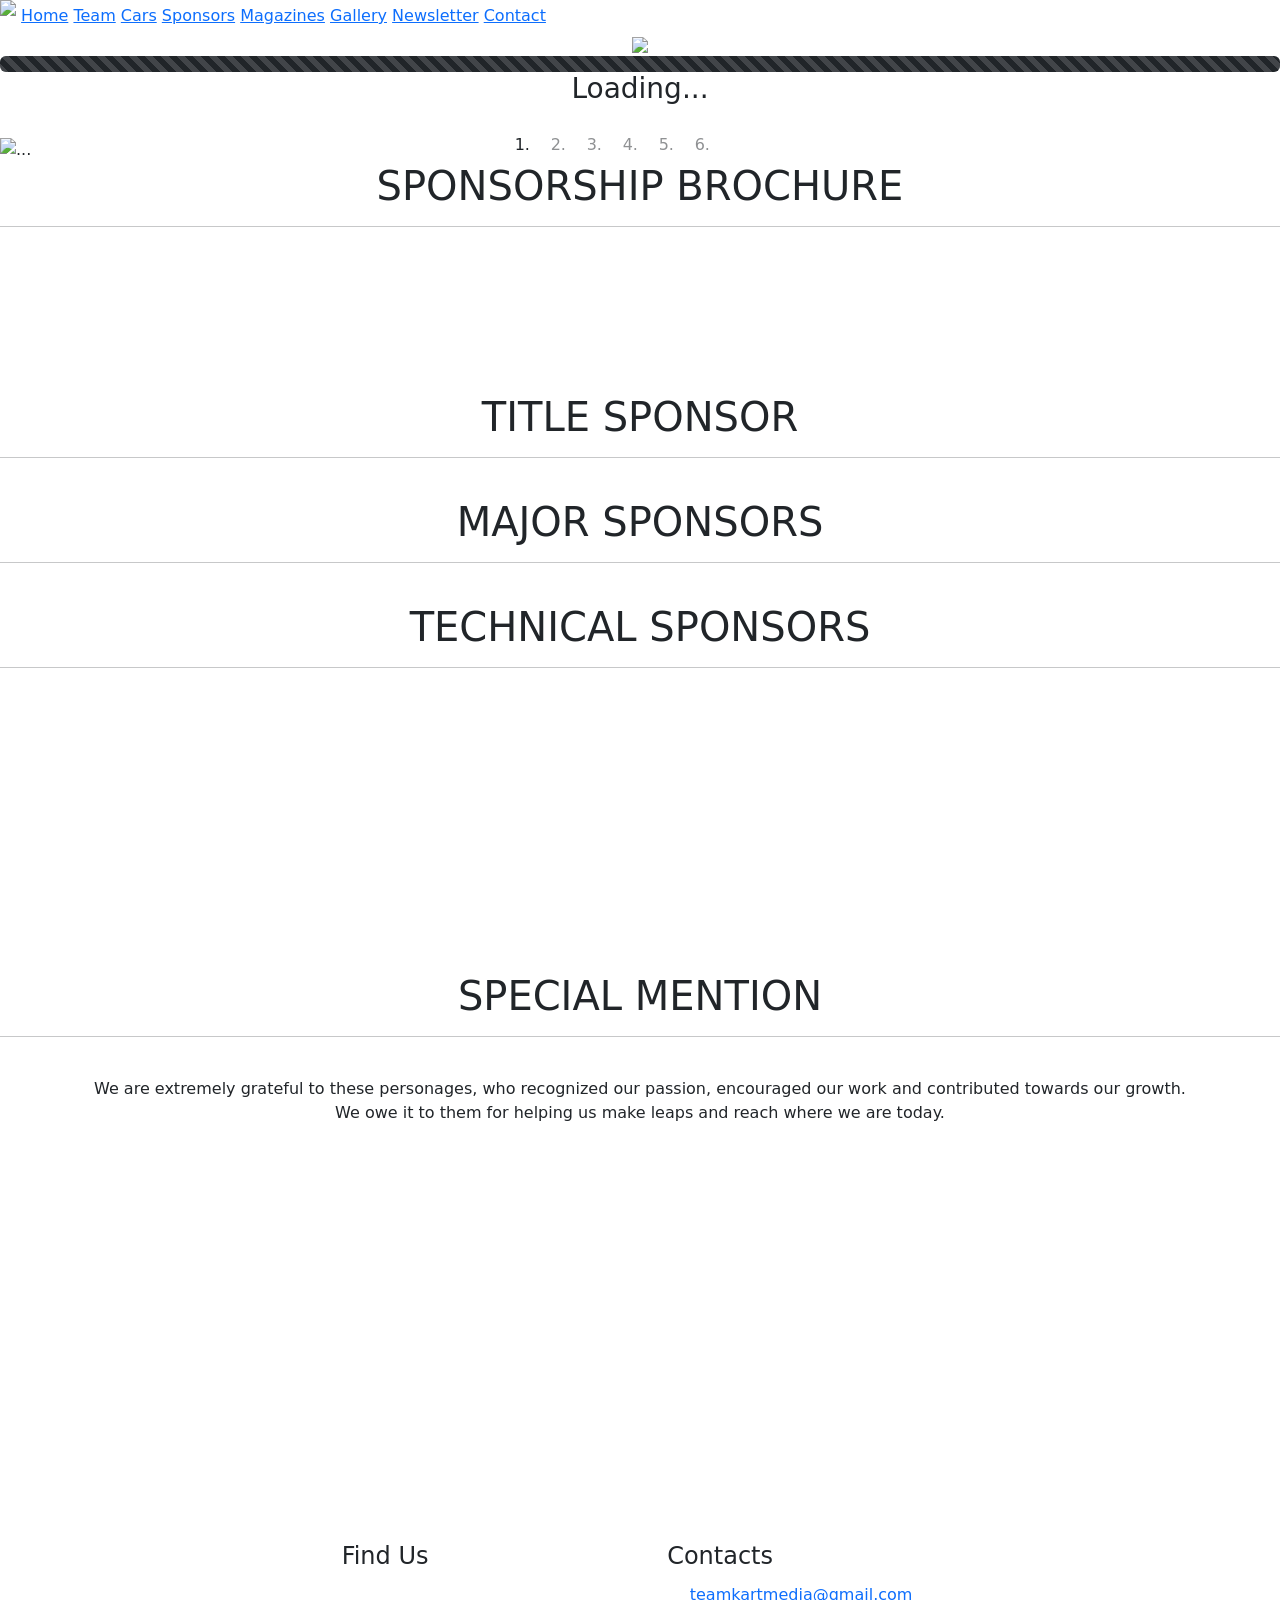
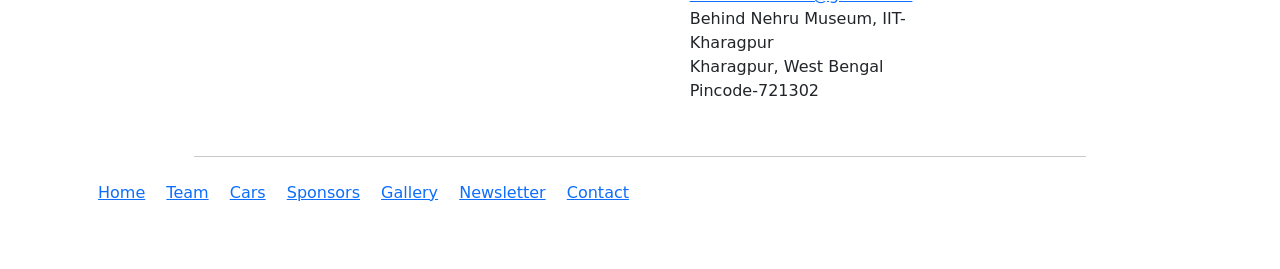
==== sponsers.html @ ad6f263d "Merge pull request #2 from rhythm1920/KE_1_pitstop Added flipbooks till pitstop-07" ====
<!DOCTYPE html>
<html lang="en">
  <head>
    <!-- Global site tag (gtag.js) - Google Analytics -->
    <script
      async
      src="https://www.googletagmanager.com/gtag/js?id=G-LV6WXLKWJC"
    ></script>
    <script>
      window.dataLayer = window.dataLayer || [];
      function gtag() {
        dataLayer.push(arguments);
      }
      gtag("js", new Date());

      gtag("config", "G-LV6WXLKWJC");
    </script>
    <meta charset="UTF-8" />
    <meta
      name="description"
      content="Our sponsors are the ones who lead us to realize this goal
    by enabling us access to the best possible resources required to
    satiate our never-ending thirst to do the finest engineering."
    />
    <link rel="shortcut icon" type="image/x-icon" href="favicon.ico" />
    <meta name="viewport" content="width=device-width, initial-scale=1.0" />
    <link
      href="https://cdn.jsdelivr.net/npm/bootstrap@5.0.0-beta1/dist/css/bootstrap.min.css"
      rel="stylesheet"
      integrity="sha384-giJF6kkoqNQ00vy+HMDP7azOuL0xtbfIcaT9wjKHr8RbDVddVHyTfAAsrekwKmP1"
      crossorigin="anonymous"
    />
    <link
      href="https://fonts.googleapis.com/css2?family=Fredoka+One&display=swap"
      rel="stylesheet"
    />
    <script src="https://ajax.googleapis.com/ajax/libs/jquery/3.5.1/jquery.min.js"></script>
    <script
      src="https://kit.fontawesome.com/1305f8f706.js"
      crossorigin="anonymous"
    ></script>
    <!-- Footer Script -->
    <script src="./script/footerScript.js" type="module"></script>
    <link href="https://unpkg.com/aos@2.3.1/dist/aos.css" rel="stylesheet" />
    <script src="https://unpkg.com/aos@2.3.1/dist/aos.js"></script>
    <link rel="stylesheet" href="./css/styles.css" />
    <link rel="stylesheet" href="./css/sponsers.css" />
    <title>TeamKART | Sponsors</title>
    <!-- The sidebar navigation -->
    <div class="sidebar">
      <a href="#"><i class="fas fa-arrow-left close"></i></a>
      <div class="sidebar-in">
        <img src="images/tklogo.png" class="tklogo pb-3" />
        <a href="./index.html">Home</a>
        <a href="./team.html">Team</a>
        <a href="./cars.html">Cars</a>
        <a href="./sponsers.html">Sponsors</a>
        <a href="./magazine.html">Magazines</a>
        <a href="./gallery.html">Gallery</a>
        <a href="./blog.html">Newsletter</a>
        <a href="./index.html#contact" id="contactButton">Contact</a>
      </div>
    </div>
  </head>

  <body>
    <!-- The preloading animation till the page gets fully loaded -->
    <div class="loader-bg">
      <div class="preloader text-center">
        <img src="https://img.icons8.com/android/96/000000/wheel.png" />
        <div class="progress">
          <div
            class="
              progress-bar progress-bar-striped progress-bar-animated
              bg-dark
            "
            role="progressbar"
            aria-valuenow="100"
            aria-valuemin="0"
            aria-valuemax="100"
            style="width: 100%"
          ></div>
        </div>
        <h3 id="loading">Loading...</h3>
      </div>
    </div>

    <div class="main">
      <!-- The Ham button for toggling the sidebar -->
      <i class="fa fa-bars close mx-1 my-1"></i>

      <div class="jumbotron">
        <!-- The Carousel Slider on the top of the page -->
        <div class="container-fluid p-0 top-slider cover-image">
          <div
            id="carouselExampleCaptions"
            class="carousel slide"
            data-bs-ride="carousel"
          >
            <ol class="carousel-indicators">
              <li
                data-bs-target="#carouselExampleCaptions"
                data-bs-slide-to="0"
                class="active"
              ></li>
              <li
                data-bs-target="#carouselExampleCaptions"
                data-bs-slide-to="1"
              ></li>
              <li
                data-bs-target="#carouselExampleCaptions"
                data-bs-slide-to="2"
              ></li>
              <li
                data-bs-target="#carouselExampleCaptions"
                data-bs-slide-to="3"
              ></li>
              <li
                data-bs-target="#carouselExampleCaptions"
                data-bs-slide-to="4"
              ></li>
              <li
                data-bs-target="#carouselExampleCaptions"
                data-bs-slide-to="5"
              ></li>
            </ol>
            <div class="carousel-inner">
              <div class="carousel-item active">
                <img
                  src="./images/Slide69.jpg"
                  class="d-block w-100"
                  alt="..."
                />
                <div class="carousel-caption d-none d-md-block">
                  <h5>K6 in action at the Kari Motor Speedway</h5>
                </div>
              </div>
              <div class="carousel-item">
                <img
                  src="./images/slider1.webp"
                  class="d-block w-100"
                  alt="..."
                />
                <div class="carousel-caption d-none d-md-block">
                  <h5>K5 in action at the Kari Motor Speedway</h5>
                </div>
              </div>
              <div class="carousel-item">
                <img
                  src="./images/IMG_3319.webp"
                  class="d-block w-100"
                  alt="..."
                />
                <div class="carousel-caption d-none d-md-block">
                  <h5>Showing off our car in front of the proud alumni</h5>
                </div>
              </div>
              <div class="carousel-item">
                <img src="./images/c1.webp" class="d-block w-100" alt="..." />
                <div class="carousel-caption d-none d-md-block">
                  <h5>Campus rollout of our 5th car K3</h5>
                </div>
              </div>
              <div class="carousel-item">
                <img src="./images/team.webp" class="d-block w-100" alt="..." />
                <div class="carousel-caption d-none d-md-block">
                  <h5>The enthusiastic team behind the success of K5</h5>
                </div>
              </div>
              <div class="carousel-item">
                <img src="./images/c2.webp" class="d-block w-100" alt="..." />
                <div class="carousel-caption d-none d-md-block">
                  <h5>K2 warming its tires in Silverstone, UK</h5>
                </div>
              </div>
            </div>
            <a
              class="carousel-control-prev"
              href="#carouselExampleCaptions"
              role="button"
              data-bs-slide="prev"
            >
              <span class="carousel-control-prev-icon" aria-hidden="true"></span>
              <span class="visually-hidden">Previous</span>
            </a>
            <a
              class="carousel-control-next"
              href="#carouselExampleCaptions"
              role="button"
              data-bs-slide="next"
            >
              <span class="carousel-control-next-icon" aria-hidden="true"></span>
              <span class="visually-hidden">Next</span>
            </a>
          </div>
        </div>

        <h1 class="text-center">SPONSORSHIP BROCHURE</h1>
        <hr class="hr mx-auto" />

        <div
          class="container container-fluid text-center spons-brochure"
          data-aos="fade-up"
        >
          <p>
            TeamKART is a student project under the IIT Kharagpur. Being one of
            the premier engineering universities in India, the institute
            provides us with a highly conducive environment to innovate and
            excel in all the areas involved in the production of a formula style
            race car. Our sponsors are the ones who lead us to realize this goal
            by enabling us access to the best possible resources required to
            satiate our never-ending thirst to do the finest engineering.
          </p>
         <!-- <a
            href="https://teamkart.org/docs/sb.pdf"
            target="_blank"
            class="btn btn-outline-danger"
            >Our Sponsorship Brochure</a
          >-->
        <a
            href="./Sponsorship Brochure 22-23.pdf"
            target="_blank"
            class="btn btn-outline-danger"
            >Our Sponsorship Brochure</a
          >
        </div>

        <h1 class="text-center">TITLE SPONSOR</h1>
        <hr class="hr mx-auto" />

        <!-- Title Sponsors List -->
        <div class="container container-fluid">
          <div class="row" data-aos="fade-up">
            <div class="col-xl-6">
              <div class="img mx-auto">
                <a href="http://tekkrexim.in/" target="_blank">
                  <img
                    src="./images/sponsors/tekkr.png"
                    alt="ceat"
                    class="mx-auto d-block img-fluid"
                /></a>
              </div>
            </div>

            <div class="col-xl-6">
              <div class="img mx-auto">
                <a href="https://en.wikipedia.org/wiki/Arjun_Malhotra" target="_blank">
                  <img
                    src="./images/sponsors/arjun malhotra.png"
                    alt="ceat"
                    class="mx-auto d-block img-fluid"
                  />
                </a>
              </div>
            </div>
          </div>
        </div>

        <h1 class="text-center">MAJOR SPONSORS</h1>
        <hr class="hr mx-auto" />

        <!-- Major Sponsors List -->
        <div class="container container-fluid">
          <div class="row" data-aos="fade-up">
            <div class="col-xl-6">
              <div class="img mx-auto">
                <a href="https://www.mallcom.in/" target="_blank">
                  <img
                    src="./images/sponsors/Mallcom.png"
                    alt="ceat"
                    class="mx-auto d-block img-fluid"
                /></a>
              </div>
            </div>

            <div class="col-xl-6">
              <div class="img mx-auto">
                <a href="http://www.sendfast.in" target="_blank">
                  <img
                    src="./images/sponsors/sendfast.png"
                    alt="ceat"
                    class="mx-auto d-block img-fluid"
                  />
                </a>
              </div>
            </div>
          </div>
        </div>

        <h1 class="text-center">TECHNICAL SPONSORS</h1>
        <hr class="hr mx-auto" />

        <!-- Associate Sponsors List -->
        <div class="container-fluid">
          <div class="row" data-aos="fade-up">
            <div class="col-xl-3 col-md-4 col-sm-6 py-4">
              <div class="img mx-auto">
                <a
                  href="https://steelindia.com/"
                  target="_blank"
                >
                  <img
                    src="./images/sponsors/SteelIndia2.png"
                    alt="ceat"
                    class="mx-auto d-block img-fluid"
                  />
                </a>
              </div>
            </div>

            <div class="col-xl-3 col-md-4 col-sm-6 py-4">
              <div class="img mx-auto">
                <a href="https://www.sandhutechno.com/" target="_blank">
                  <img
                    src="./images/sponsors/Sandhu x1 h18.png"
                    alt="ceat"
                    class="mx-auto d-block img-fluid"
                /></a>
              </div>
            </div>

            <div class="col-xl-3 col-md-4 col-sm-6 py-4">
              <div class="img mx-auto">
                <a href="https://www.tatagreenbattery.com/" target="_blank">
                  <img
                    src="./images/sponsors/tata-green-battery-logo.png"
                    alt="ceat"
                    class="mx-auto d-block img-fluid"
                /></a>
              </div>
            </div>

            <div class="col-xl-3 col-md-4 col-sm-6 py-4">
              <div class="img mx-auto">
                <a
                  href="https://www.siyaram.com/"
                  target="_blank"
                >
                  <img
                    src="./images/sponsors/siyarams.png"
                    alt="ceat"
                    class="mx-auto d-block img-fluid"
                /></a>
              </div>
            </div>

            <div class="col-xl-3 col-md-4 col-sm-6 py-4">
              <div class="img mx-auto">
                <a href="https://rapidharness.com/" target="_blank">
                  <img
                    src="./images/sponsors/Rapidharness.png"
                    alt="ceat"
                    class="mx-auto d-block img-fluid"
                /></a>
              </div>
            </div>

            <div class="col-xl-3 col-md-4 col-sm-6 py-4">
              <div class="img mx-auto">
                <a href="https://www.pcbpower.com/" target="_blank">
                  <img
                    src="./images/sponsors/pcbpow.png"
                    alt="ceat"
                    class="mx-auto d-block img-fluid"
                /></a>
              </div>
            </div>

            <div class="col-xl-3 col-md-4 col-sm-6 py-4">
              <div class="img mx-auto">
                <a href="https://www.pcbway.com/" target="_blank">
                  <img
                    src="./images/sponsors/logo_pcbway.png"
                    alt="ceat"
                    class="mx-auto d-block img-fluid"
                /></a>
              </div>
            </div>

            <div class="col-xl-3 col-md-4 col-sm-6 py-4">
              <div class="img mx-auto">
                <a href="https://www.loctiteproducts.com/en.html" target="_blank">
                  <img
                    src="./images/sponsors/logo_loctite.png"
                    alt="ceat"
                    class="mx-auto d-block img-fluid"
                  />
                </a>
              </div>
            </div>

            <div class="col-xl-3 col-md-4 col-sm-6 py-4">
              <div class="img mx-auto">
                <a href="https://www.motulzone.com/contact-us/" target="_blank">
                  <img
                    src="./images/sponsors/Motul Logo.png"
                    alt="ceat"
                    class="mx-auto d-block img-fluid"
                  />
                </a>
              </div>
            </div>

            <div class="col-xl-3 col-md-4 col-sm-6 py-4">
              <div class="img mx-auto">
                <a
                  href="https://www.asianpaintsppg.com/"
                  target="_blank"
                >
                  <img
                    src="./images/sponsors/Asian-Paints-Logo.png"
                    alt="ceat"
                    class="mx-auto d-block img-fluid"
                  />
                </a>
              </div>
            </div>

            <div class="col-xl-3 col-md-4 col-sm-6 py-4">
              <div class="img mx-auto">
                <a href="https://3dconnexion.com/in/" target="_blank">
                  <img
                    src="./images/sponsors/3DConnexion-logo.png"
                    alt="ceat"
                    class="mx-auto d-block img-fluid"
                  />
                </a>
              </div>
            </div>

            <div class="col-xl-3 col-md-4 col-sm-6 py-4">
              <div class="img mx-auto">
                <a href="https://www.ansys.com/en-in" target="_blank">
                  <img
                    src="./images/sponsors/ansys.png"
                    alt="ceat"
                    class="mx-auto d-block img-fluid"
                  />
                </a>
              </div>
            </div>

            <div class="col-xl-4 col-md-4 col-sm-6 py-4">
              <div class="img mx-auto">
                <a href="https://nextlevelracing.com/" target="_blank">
                  <img
                    src="./images/sponsors/NLR Logo Horizontal W.png"
                    alt="ceat"
                    class="mx-auto d-block img-fluid"
                  />
                </a>
              </div>
            </div>

            <div class="col-xl-4 col-md-4 col-sm-6 py-4">
              <div class="img mx-auto">
                <a href="https://www.logitechg.com/" target="_blank">
                  <img
                    src="./images/sponsors/Logitech-G-Logo.png"
                    alt="ceat"
                    class="mx-auto d-block img-fluid"
                  />
                </a>
              </div>
            </div>

            <div class="col-xl-4 col-md-4 col-sm-6 py-4">
              <div class="img mx-auto">
                <a href="https://www.iresports.in/" target="_blank">
                  <img
                    src="./images/sponsors/iresports.png"
                    alt="ceat"
                    class="mx-auto d-block img-fluid"
                  />
                </a>
              </div>
            </div>

            <!-- <div class="col-xl-3 col-md-4 col-sm-6 py-4">
              <div class="img mx-auto">
                <a href="https://ricardo.com/" target="_blank">
                  <img
                    src="./images/sponsors/ricardo.png"
                    alt="ceat"
                    class="mx-auto d-block img-fluid"
                  />
                </a>
              </div>
            </div>

            <div class="col-xl-3 col-md-4 col-sm-6 py-4">
              <div class="img mx-auto">
                <a href="https://www.sensata.com/" target="_blank">
                  <img
                    src="./images/sponsors/sensata.png"
                    alt="ceat"
                    class="mx-auto d-block img-fluid"
                  />
                </a>
              </div>
            </div>

            <div class="col-xl-3 col-md-4 col-sm-6 py-4">
              <div class="img mx-auto">
                <a href="https://www.simscale.com/" target="_blank">
                  <img
                    src="./images/sponsors/simscale.png"
                    alt="ceat"
                    class="mx-auto d-block img-fluid"
                  />
                </a>
              </div>
            </div>

            <div class="col-xl-3 col-md-4 col-sm-6 py-4">
              <div class="img mx-auto">
                <a href="https://www.solidworks.com/" target="_blank">
                  <img
                    src="./images/sponsors/solidworks.png"
                    alt="ceat"
                    class="mx-auto d-block img-fluid"
                  />
                </a>
              </div>
            </div>

            <div class="col-xl-3 col-md-4 col-sm-6 py-4">
              <div class="img mx-auto">
                <a href="https://www.vi-grade.com/" target="_blank">
                  <img
                    src="./images/sponsors/vigrade.png"
                    alt="ceat"
                    class="mx-auto d-block img-fluid"
                  />
                </a>
              </div>
            </div> -->
          </div>
        </div>

        <h1 class="text-center">SPECIAL MENTION</h1>
        <hr class="hr mx-auto" />

        <!-- Alumni sponsors list -->
        <div class="container container-fluid text-center mb-4 pb-4">
          <p class="py-4">
            We are extremely grateful to these personages, who recognized our
            passion, encouraged our work and contributed towards our growth. We
            owe it to them for helping us make leaps and reach where we are
            today.
          </p>
          <div class="row py-4" data-aos="fade-up">
            <div class="col-xl-4 col-md-6 col-12 mx-auto text-center">
              <h4>Shiven Malhotra</h4>
              <h4>Prabha Malhotra</h4>
              <h4>Chand Malhotra</h4>
              <h4>Vatsal Kapadia</h4>
              <h4>Debangshu Das</h4>
              <h4>Tushar Patle</h4>
              <h4>Sumit Adwani</h4>
            </div>
            <div class="col-xl-4 col-md-6 col-12 mx-auto text-center">
              <h4>Kiran Kumar Reddy</h4>
              <h4>Amey Muley</h4>
              <h4>Amit Agarwal</h4>
              <h4>Sunil Kumar Andhuvarapu</h4>
              <h4>Swarnim Raj</h4>
              <h4>Moinak Ghosh</h4>
              <h4>Aastha Sharma</h4>
            </div>
          </div>
        </div>
      </div>

      <!-- The Footer for all pages -->
      <footer>
        <div class="container container-fluid footer pb-4">
          <div
            class="
              row
              col-xl-7 col-lg-12 col-md-12 col-sm-12 col-12
              justify-content-center
              mx-auto
            "
          >
            <!-- Find Us div with Google Map iFrame -->
            <div class="col col-xl-6 col-lg-6 col-md-5 col-sm-12 col-12 px-0">
              <h4 class="pt-4 pb-1">Find Us</h4>
              <div class="map clearfix">
                <iframe
                  src="https://www.google.com/maps/embed?pb=!1m18!1m12!1m3!1d1792.9044026033764!2d87.31555235805091!3d22.320339919170205!2m3!1f0!2f0!3f0!3m2!1i1024!2i768!4f13.1!3m3!1m2!1s0x3a1d441bd5dd36ff%3A0xe6a8debfe052c0aa!2sTeamKART%20Bay!5e0!3m2!1sen!2sin!4v1609521595560!5m2!1sen!2sin"
                  frameborder="0"
                  style="border: 0"
                ></iframe>
              </div>
            </div>

            <!-- Contacts div -->
            <div class="col col-xl-5 col-lg-5 col-md-5 col-sm-12 col-12 px-0">
              <h4 class="pt-4 pb-1">Contacts</h4>
             <div id="contact-details"></div>
             <!-- To Change contact details go to script folder then footerScript.js -->
              <div class="row mx-0 contact-info">
                <div class="col-1 px-0">
                  <i class="fas fa-envelope d-inline mt-4 fs-6"></i>
                </div>
                <div class="col-11 px-0">
                  <p class="d-inline mb-0 fs-6">
                    <a href="mailto:teamkartmedia@gmail.com"
                      >teamkartmedia@gmail.com</a
                    >
                  </p>
                </div>
              </div>
              <div class="row mx-0 contact-info">
                <div class="col-1 px-0">
                  <i class="fas fa-map-marker-alt d-inline mt-2 pb-2 fs-6"> </i>
                </div>
                <div class="col-11 px-0">
                  <p class="d-inline mb-0 fs-6">
                    Behind Nehru Museum, IIT-Kharagpur
                  </p>
                  <p class="mb-0 fs-6">Kharagpur, West Bengal</p>
                  <p class="mb-0 fs-6">Pincode-721302</p>
                </div>
              </div>
            </div>

          </div>

          <!-- The Social Media Footer icons -->
          <div
            class="
              col col-xl-12 col-lg-12 col-md-12 col-sm-12 col-12
              social-media
            "
          >
            <hr style="width: 80%; margin: 1rem auto" />
            <div class="container container-fluid mt-0 mb-2 p-2">
              <a href="./index.html" id="footer-links" class="p-2">Home</a>
              <a href="./team.html" id="footer-links" class="p-2">Team</a>
              <a href="./cars.html" id="footer-links" class="p-2">Cars</a>
              <a href="./sponsers.html" id="footer-links" class="p-2"
                >Sponsors</a
              >
              <a href="./gallery.html" id="footer-links" class="p-2">Gallery</a>
              <a href="./blog.html" id="footer-links" class="p-2">Newsletter</a>
              <a href="./index.html#contact" id="footer-links" class="p-2"
                >Contact</a
              >
            </div>
            <a href="https://www.facebook.com/TeamKART" class="px-3"
              ><i class="fab fa-facebook-f p-0"></i
            ></a>
            <a href="https://www.instagram.com/team.kart/" class="px-3"
              ><i class="fab fa-instagram p-0"></i
            ></a>
            <a
              href="https://www.youtube.com/channel/UCvHSedfK-dS5wtvZphz8uow/featured"
              class="px-3"
              ><i class="fab fa-youtube p-0"></i
            ></a>
            <a href="https://www.linkedin.com/company/team-kart/" class="px-3"
              ><i class="fab fa-linkedin-in p-0"></i
            ></a>
            <a href="mailto:teamkartmedia@gmail.com" class="px-3"
              ><i class="fas fa-envelope p-0"></i
            ></a>
          </div>
        </div>
      </footer>
    </div>

    <!--bootstrap scripts-->
    <script
      src="https://cdn.jsdelivr.net/npm/bootstrap@5.0.0-beta1/dist/js/bootstrap.bundle.min.js"
      integrity="sha384-ygbV9kiqUc6oa4msXn9868pTtWMgiQaeYH7/t7LECLbyPA2x65Kgf80OJFdroafW"
      crossorigin="anonymous"
    ></script>
    <script
      src="https://cdn.jsdelivr.net/npm/@popperjs/core@2.5.4/dist/umd/popper.min.js"
      integrity="sha384-q2kxQ16AaE6UbzuKqyBE9/u/KzioAlnx2maXQHiDX9d4/zp8Ok3f+M7DPm+Ib6IU"
      crossorigin="anonymous"
    ></script>
    <script
      src="https://cdn.jsdelivr.net/npm/bootstrap@5.0.0-beta1/dist/js/bootstrap.min.js"
      integrity="sha384-pQQkAEnwaBkjpqZ8RU1fF1AKtTcHJwFl3pblpTlHXybJjHpMYo79HY3hIi4NKxyj"
      crossorigin="anonymous"
    ></script>
    <script src="./script/script.js"></script>
  </body>
</html>
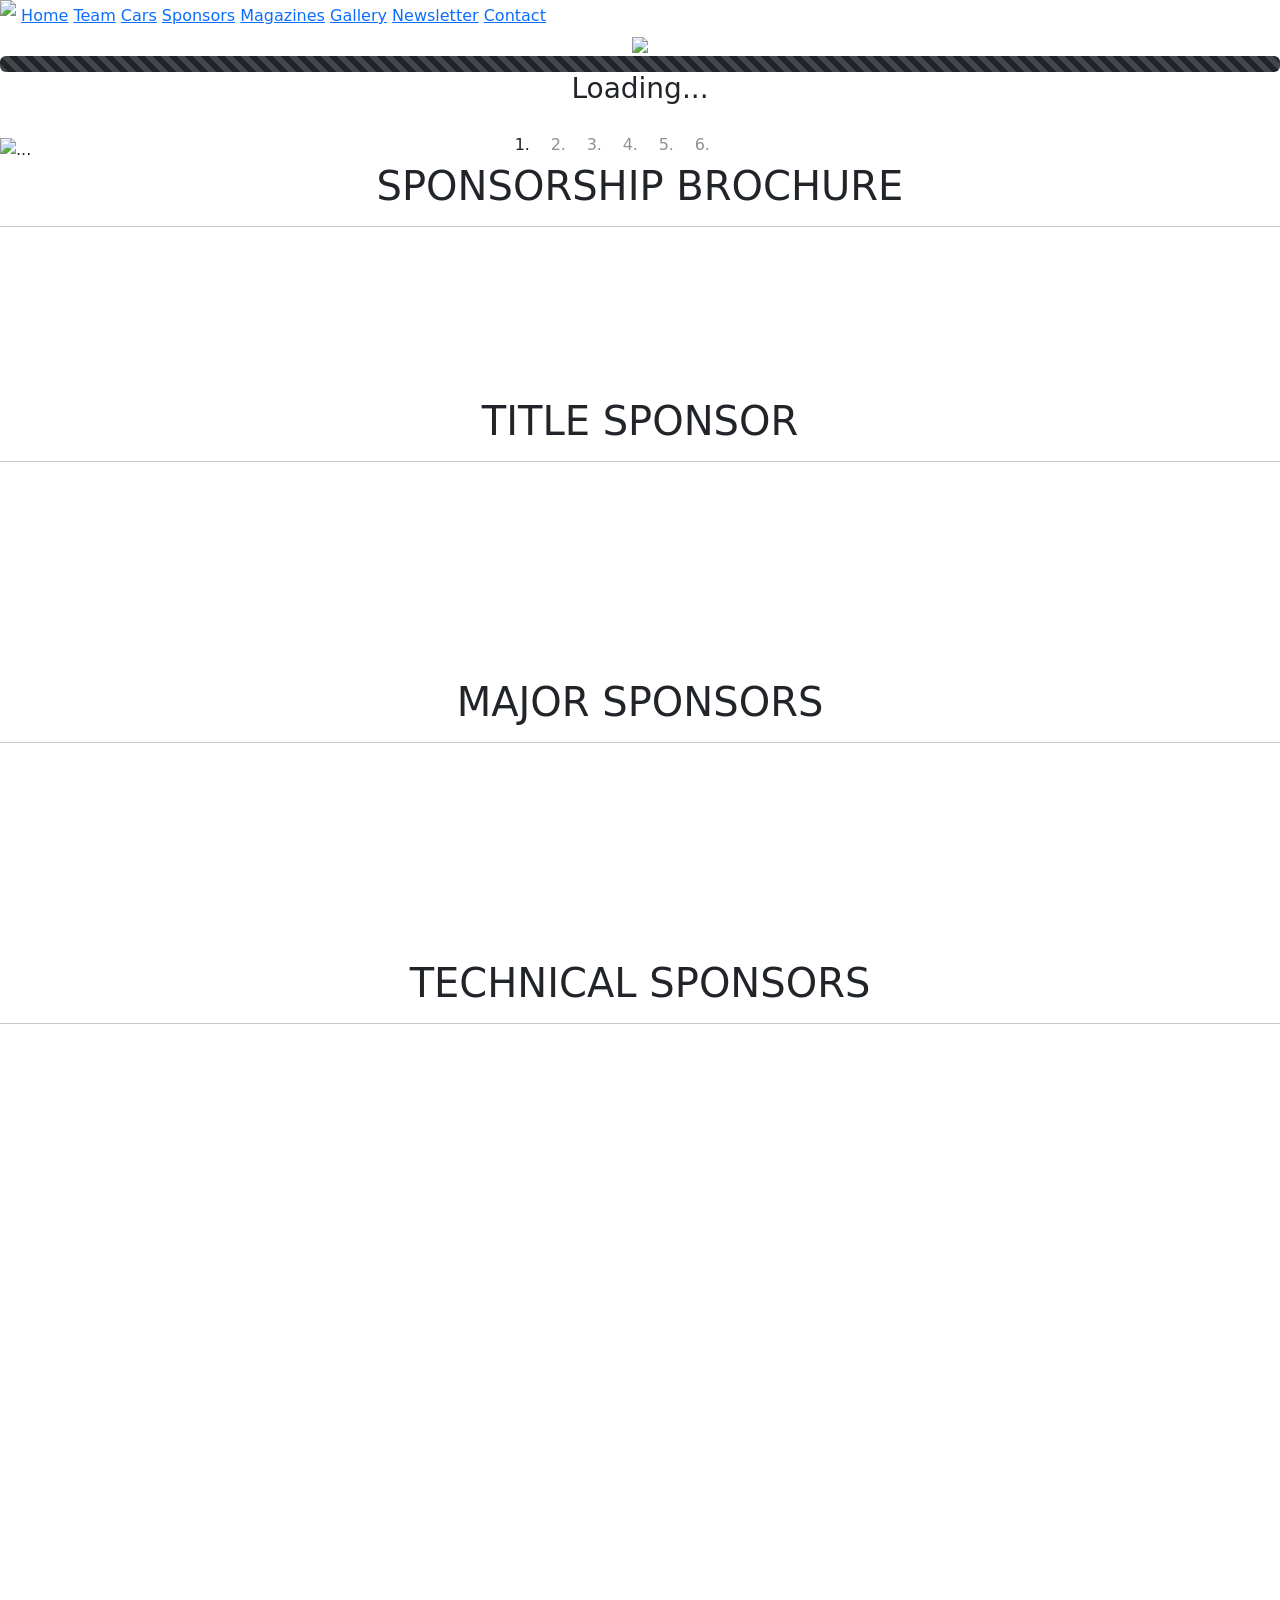
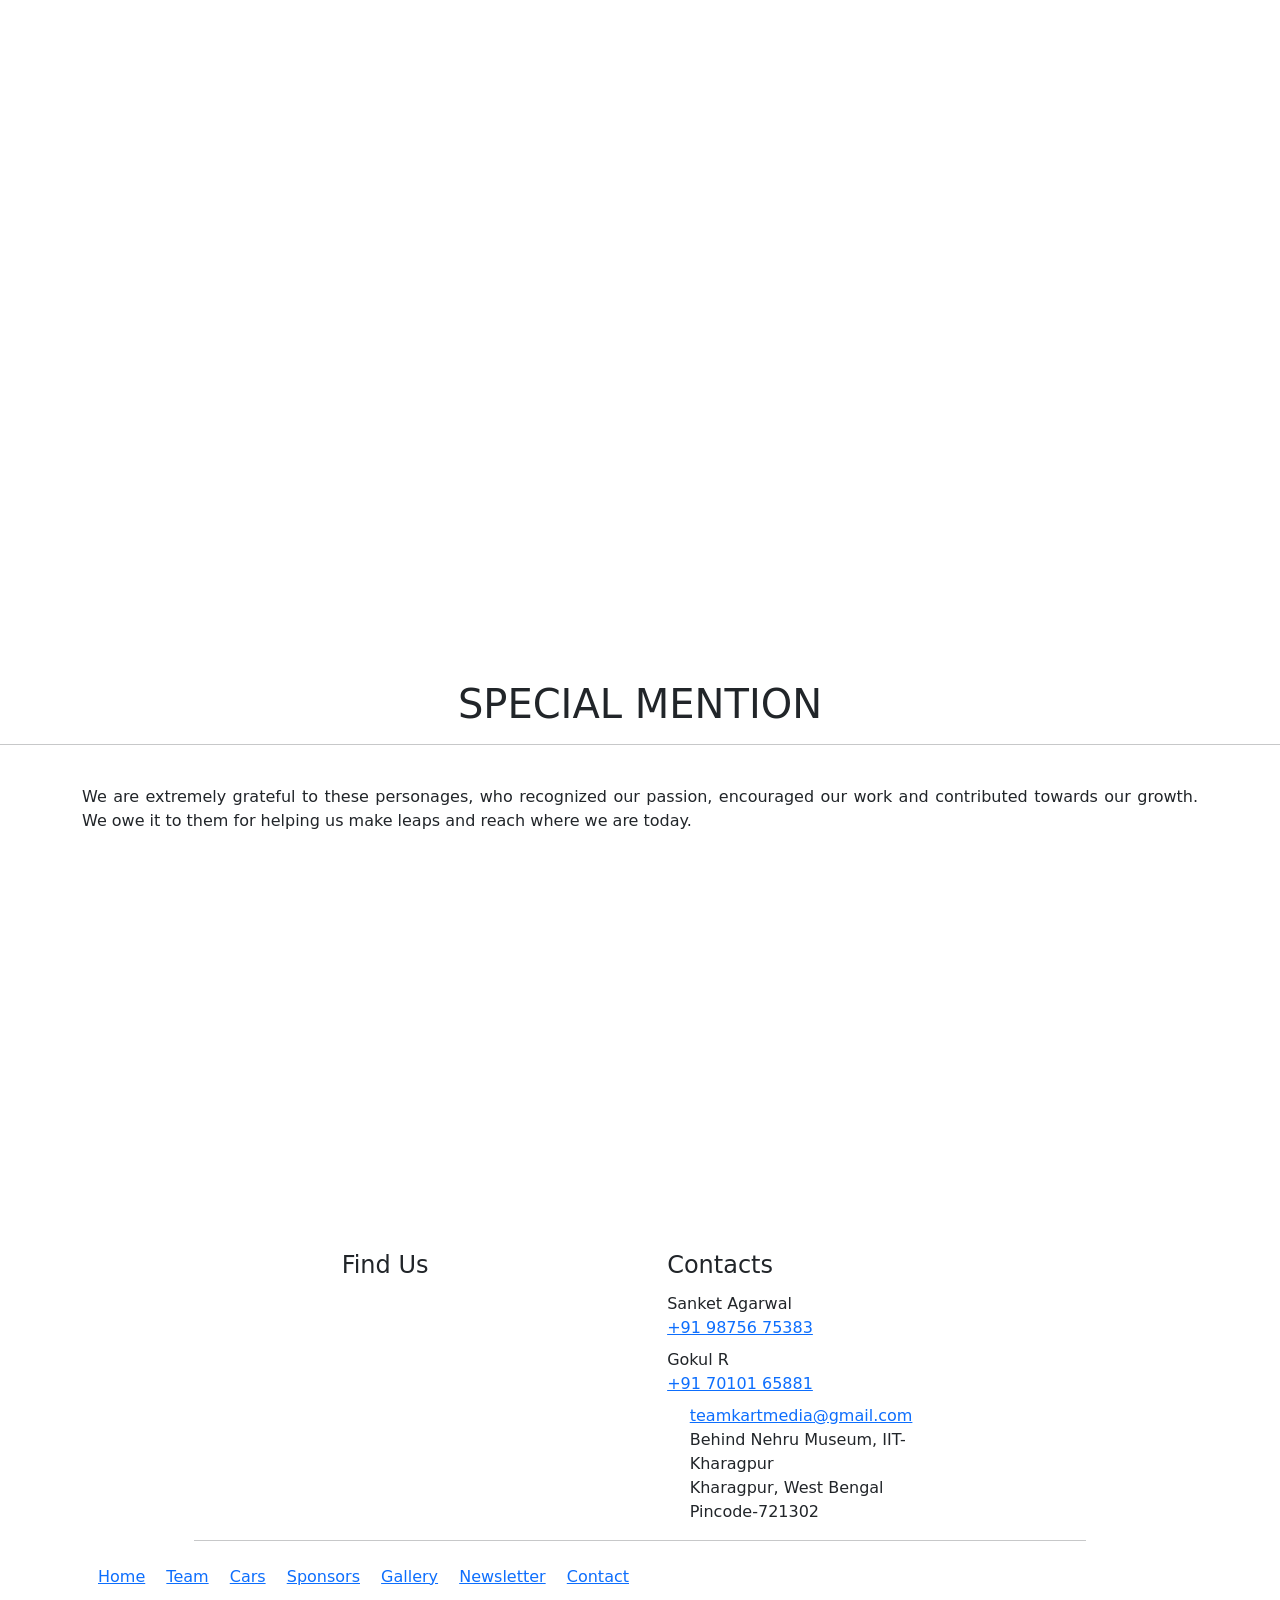
==== commit 435046ee: "Heads_2025_Names_ and _RS Pro_" ====
--- a/sponsers.html
+++ b/sponsers.html
@@ -320,6 +320,18 @@
             </div>
 
             <div class="col-xl-3 col-md-4 col-sm-6 py-4">
+              <div class="img mx-auto" id="rs_div">
+                <a href="https://in.rsdelivers.com/" target="_blank" id="rs_link">
+                  <img
+                    src="./images/sponsors/RS.jpg"
+                    alt="ceat"
+                    class="mx-auto d-block img-fluid"
+                    id="rs"
+                /></a>
+              </div>
+            </div>
+
+            <div class="col-xl-3 col-md-4 col-sm-6 py-4">
               <div class="img mx-auto">
                 <a href="https://www.tatagreenbattery.com/" target="_blank">
                   <img
--- a/css/sponsers.css
+++ b/css/sponsers.css
@@ -0,0 +1,80 @@
+p {
+  text-align: justify !important;
+}
+
+.spons-brochure a {
+  text-decoration: none;
+  font-size: 1.2rem;
+}
+
+.img {
+  height: 200px;
+  width: 200px;
+  transition: all 0.5s;
+}
+
+.img img {
+  position: relative;
+  top: 50%;
+  left: 50%;
+  transform: translate(-50%, -50%);
+  max-width: 200px;
+  max-height: 200px;
+  opacity: 1;
+}
+
+.img:hover {
+  transform: scale(1.1);
+  transition: all 0.5s;
+}
+
+.img:hover > img {
+  opacity: 1;
+  transition: all 0.5s;
+}
+
+#nalco {
+  position: relative;
+  top: 50%;
+  left: 50%;
+  transform: translate(-50%, -50%);
+  max-width: 300px;
+  max-height: 300px;
+}
+
+.cf {
+  max-width: 180px;
+  max-height: 180px;
+}
+
+.cf img {
+  max-width: 180px;
+  max-height: 180px;
+}
+#rs_div {
+  display: flex;
+  justify-content: center;
+  align-items: center;
+  height: 140px; /* Ensures the div has enough height to center the logo */
+}
+
+#rs_link {
+  display: flex; /* So the image can be centered inside the link */
+  justify-content: center;
+  align-items: center;
+  height: 100%;
+}
+
+#rs {
+  max-height: 100%;  /* Limits image height to parent container */
+  width: auto;
+}
+
+
+@media only screen and (max-width: 576px) {
+  #nalco {
+    max-width: 260px;
+    max-height: 260px;
+  }
+}
+
